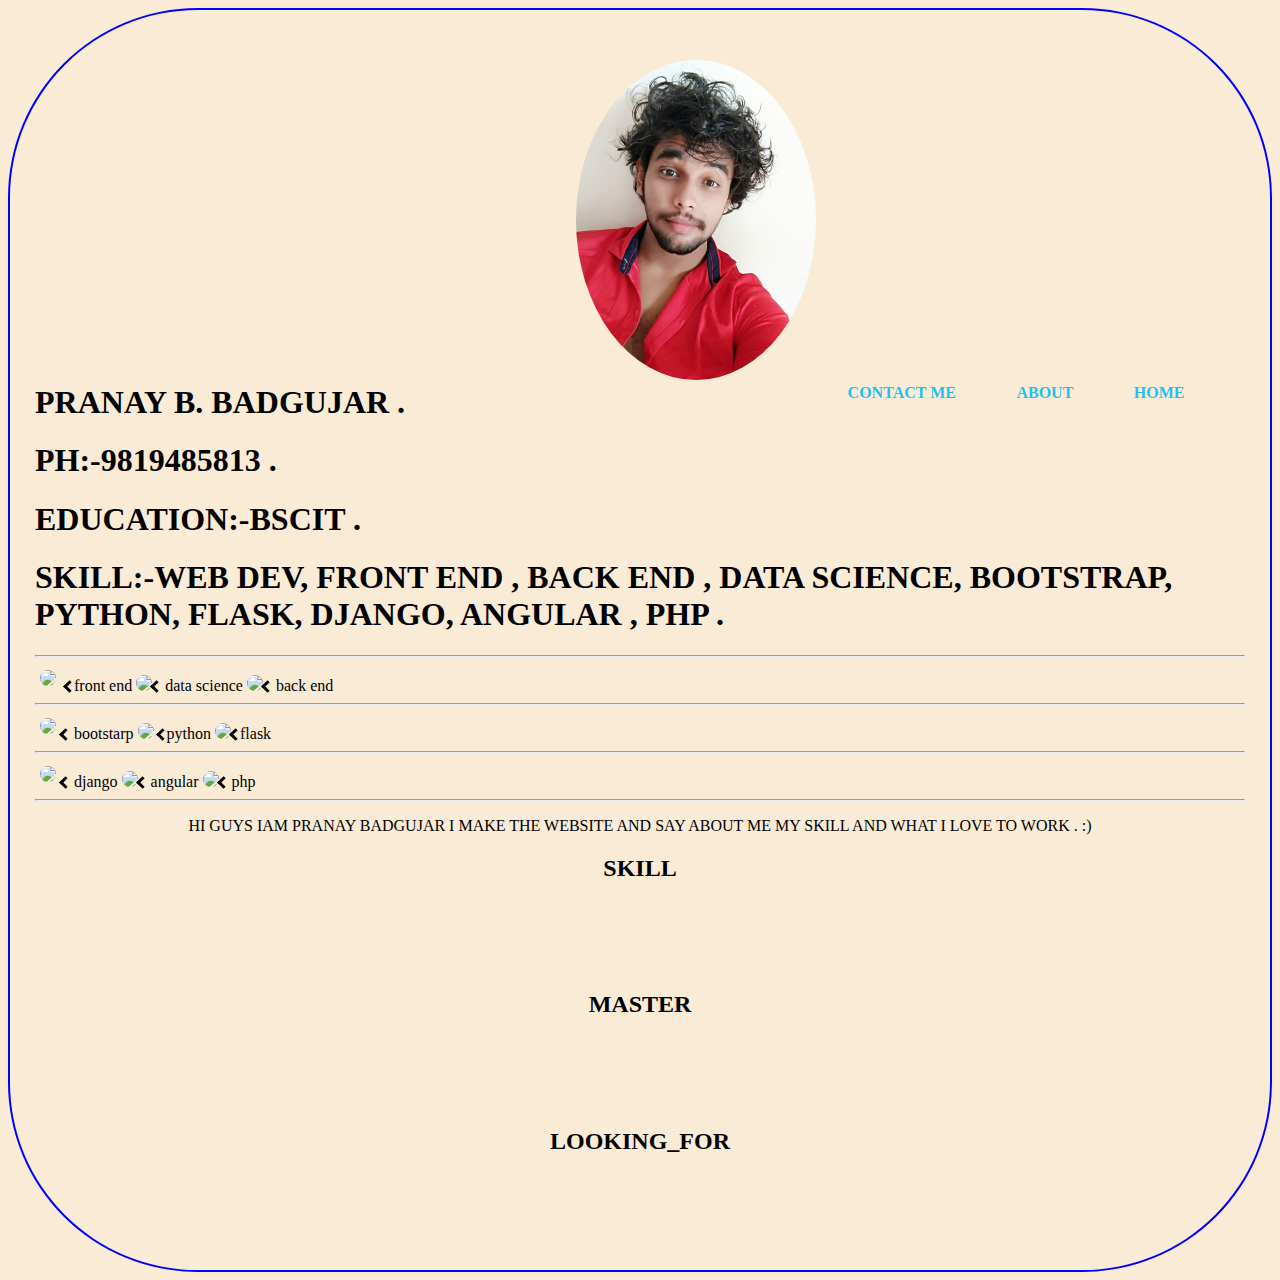
==== index.html @ ba479c0f "something about me" ====
<!DOCTYPE html>
<html lang="en">

<head>
    <meta charset="UTF-8">
    <meta name="viewport" content="width=device-width, initial-scale=1.0">
    <link rel="stylesheet" href="style.css">
    <link rel="stylesheet" href="https://cdn.jsdelivr.net/npm/bootstrap@4.5.3/dist/css/bootstrap.min.css" integrity="sha384-TX8t27EcRE3e/ihU7zmQxVncDAy5uIKz4rEkgIXeMed4M0jlfIDPvg6uqKI2xXr2" crossorigin="anonymous">
    <!-- <link href="https://unpkg.com/tailwindcss@^1.0/dist/tailwind.min.css" rel="stylesheet"> -->
    <title>portfolio</title>
</head>

<body style="background-color: antiquewhite;">
    <header>
        <nav>
            <a href="#" class="logo"> <img src="pranay.jpeg" alt="" width="25%" class="pb"></a>


            <a href="index.html" class="home">HOME</a>
            <a href="ABOUT.html" class="about">ABOUT</a>
            <a href="contact.html" class="contact">CONTACT ME</a>

        </nav>
    </header>

    <main>
        <section>

            <div>

                <h1>
                    <a href="ABOUT.html" style="color: black;" style="padding: 25% 15%;">PRANAY B. BADGUJAR .</a></h1>
                <h1>
                    <a href="contact.html " style="color: black; ">PH:-9819485813 .</a>
                </h1>
                <h1>
                    <a href="ABOUT.html " style="color: black; ">EDUCATION:-BSCIT .</a>
                </h1>
                <h1>
                    <a href="ABOUT.html " style="color: black; ">SKILL:-WEB DEV, FRONT END , BACK END , DATA SCIENCE, BOOTSTRAP, PYTHON, FLASK, DJANGO, ANGULAR , PHP .</a>
                </h1>



                <hr>
            </div>
            <img src="https://images.unsplash.com/photo-1563986768494-4dee2763ff3f?ixlib=rb-1.2.1&auto=format&fit=crop&w=1500&q=80 " alt=" " width="25% " class="img1 "> <i class="arrow left "></i>front end
            <img src="https://images.unsplash.com/photo-1600469984476-c713650f1b1b?ixlib=rb-1.2.1&ixid=eyJhcHBfaWQiOjEyMDd9&auto=format&fit=crop&w=750&q=80 " alt=" " width="25% " class="img2 "><i class="arrow left "></i> data science
            <img src="https://images.unsplash.com/photo-1554098415-788601c80aef?ixlib=rb-1.2.1&ixid=eyJhcHBfaWQiOjEyMDd9&auto=format&fit=crop&w=750&q=80 " alt=" " width="25% " class="img3 "><i class="arrow left "></i> back end
            <hr>
            <img src="https://images.unsplash.com/photo-1517180102446-f3ece451e9d8?ixlib=rb-1.2.1&ixid=eyJhcHBfaWQiOjEyMDd9&auto=format&fit=crop&w=750&q=80 " alt=" " width="25% " class="img1 "><i class="arrow left "></i> bootstarp
            <img src="https://images.unsplash.com/photo-1555949963-aa79dcee981c?ixlib=rb-1.2.1&ixid=MXwxMjA3fDB8MHxzZWFyY2h8M3x8cHl0aG9uJTIwcHJvZ3JhbW1pbmd8ZW58MHx8MHw%3D&auto=format&fit=crop&w=500&q=60 " alt=" " width="25% " class="img2
                        "> <i class="arrow left "></i>python
            <img src="https://images.unsplash.com/photo-1484417894907-623942c8ee29?ixlib=rb-1.2.1&ixid=MXwxMjA3fDB8MHxzZWFyY2h8Mnx8Zmxhc2slMjBwcm9ncmFtbWluZ3xlbnwwfHwwfA%3D%3D&auto=format&fit=crop&w=500&q=60 " alt=" " width="25% " class="img3
                        "><i class="arrow left "></i>flask
            <hr>
            <img src="https://images.unsplash.com/photo-1580121441575-41bcb5c6b47c?ixlib=rb-1.2.1&ixid=eyJhcHBfaWQiOjEyMDd9&auto=format&fit=crop&w=667&q=80 " alt=" " width="25% " class="img1 "><i class="arrow left "></i> django
            <img src="https://images.unsplash.com/photo-1561736778-92e52a7769ef?ixlib=rb-1.2.1&ixid=eyJhcHBfaWQiOjEyMDd9&auto=format&fit=crop&w=750&q=80 " alt=" " width="25% " class="img2 "><i class="arrow left "></i> angular
            <img src="https://images.unsplash.com/photo-1599507593499-a3f7d7d97667?ixlib=rb-1.2.1&ixid=eyJhcHBfaWQiOjEyMDd9&auto=format&fit=crop&w=750&q=80 " alt=" " width="25% " class="img3 "><i class="arrow left "></i> php

        </section>

    </main>
    <hr>
    <footer>

















        <p style="text-align: center;"> HI GUYS IAM PRANAY BADGUJAR I MAKE THE WEBSITE AND SAY ABOUT ME MY SKILL AND WHAT I LOVE TO WORK . :)</p>
        </div>
        <div>
            <div>

                </nav>
            </div>
            <div class="lg:w-1/4 md:w-1/2 w-full px-4 " style="text-align: center ; ">
                <h2 class="title-font font-medium text-gray-900 tracking-widest text-sm mb-3 ">SKILL</h2>
                <nav class="list-none mb-10 ">

                </nav>
            </div>
            <div class="lg:w-1/4 md:w-1/2 w-full px-4 " style="text-align:center">
                <h2 class="title-font font-medium text-gray-900 tracking-widest text-sm mb-3 ">MASTER</h2>
                <nav class="list-none mb-10 ">

                </nav>
            </div>
            <div class="lg:w-1/4 md:w-1/2 w-full px-4 " style="text-align: center; ">
                <h2 class="title-font font-medium text-gray-900 tracking-widest text-sm mb-3 ">LOOKING_FOR</h2>
                <nav class="list-none mb-10 ">

                </nav>
            </div>
        </div>
        </div>

        </a>
        </span>
        </div>
        </div>
    </footer>




    </footer>
</body>

</html>
---- style.css ----
* {
    text-decoration: none;
}

.nav ul li {
    float: right;
}

.header {
    font-size: large;
}

.home {
    float: right;
    /* padding: 650px 20px; */
    padding-top: 0;
    color: rgba(18, 190, 242, 0.953);
    /* border-style: solid; */
    /* border-radius: 65px; */
    border-width: thin;
    font-weight: bold;
    padding-left: 5%;
    padding-right: 5%;
}

.about {
    float: right;
    /* padding: 47px 20px; */
    padding-top: 0;
    color: rgba(18, 190, 242, 0.953);
    /* border-style: solid; */
    /* border-radius: 65px; */
    /* border-width: 10%; */
    border-width: thin;
    font-weight: bold;
    padding-left: 5%;
}

.contact {
    float: right;
    /* padding: 30px 20px; */
    padding-top: 0;
    color: rgba(18, 190, 242, 0.953);
    /* border-style: solid; */
    /* border-radius: 65px; */
    border-width: thin;
    font-weight: bold;
    padding-left: 5%;
}

.logo {
    text-transform: uppercase;
    /* color: #ffffff */
    color: rgba(18, 190, 242, 0.953);
    float: left;
    padding-left: 15%;
    padding-top: 0% 5%;
}

nav {
    text-align: center;
    color: black;
    /* background-color: hsl(300, 85%, 3%); */
    width: auto;
    height: 5vh;
    margin: auto;
    padding-top: 25px;
    border-color: hsl(300, 85%, 3%);
    /* border-radius: 25%; */
}

body {
    border: 2px solid black;
    padding: 25px;
    background-size: 300px 100px;
    border-color: blue;
    border-radius: 15%;
}

h1 {
    text-transform: uppercase;
    color: black;
}

.img1 {
    border-radius: 50%;
    margin: 5px;
}

.img2 {
    border-radius: 50%;
}

.img3 {
    border-radius: 50%;
}

.arrow {
    border: solid black;
    border-width: 0 3px 3px 0;
    display: inline-block;
    padding: 3px;
}

.left {
    transform: rotate(135deg);
    -webkit-transform: rotate(135deg);
}

.pb {
    border-radius: 50%;
    padding-right: 0%;
}
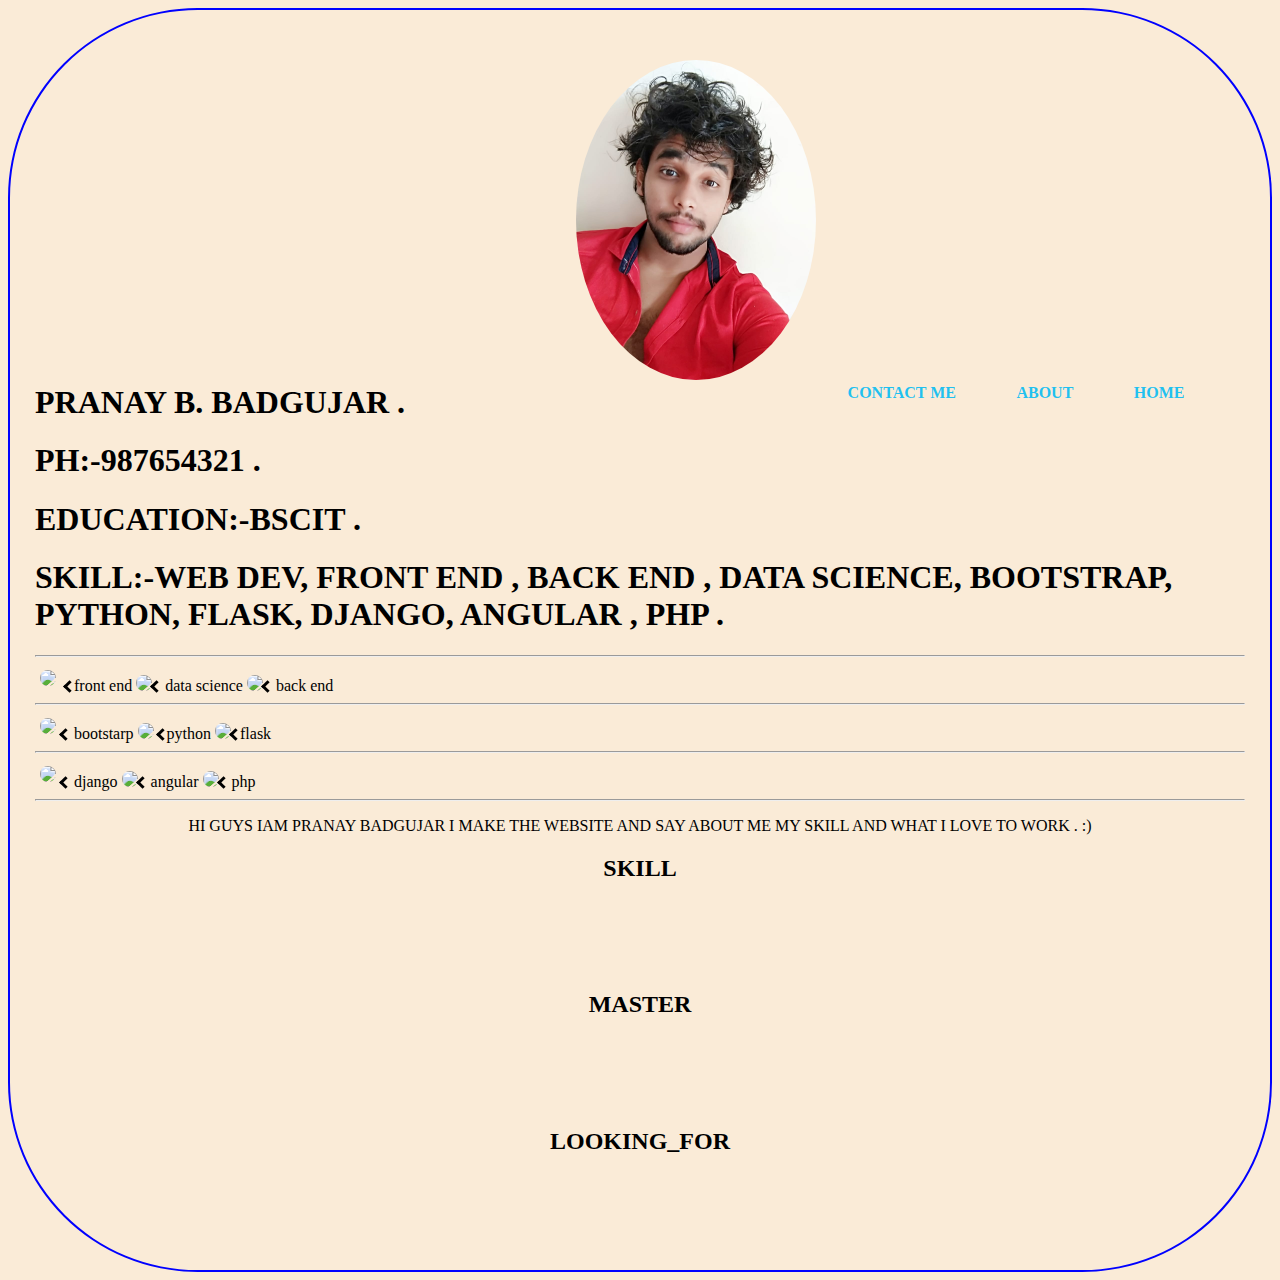
==== commit 429645cf: "Update index.html" ====
--- a/index.html
+++ b/index.html
@@ -31,7 +31,7 @@
                 <h1>
                     <a href="ABOUT.html" style="color: black;" style="padding: 25% 15%;">PRANAY B. BADGUJAR .</a></h1>
                 <h1>
-                    <a href="contact.html " style="color: black; ">PH:-9819485813 .</a>
+                    <a href="contact.html " style="color: black; ">PH:-987654321 .</a>
                 </h1>
                 <h1>
                     <a href="ABOUT.html " style="color: black; ">EDUCATION:-BSCIT .</a>
@@ -120,4 +120,4 @@
     </footer>
 </body>
 
-</html>+</html>
